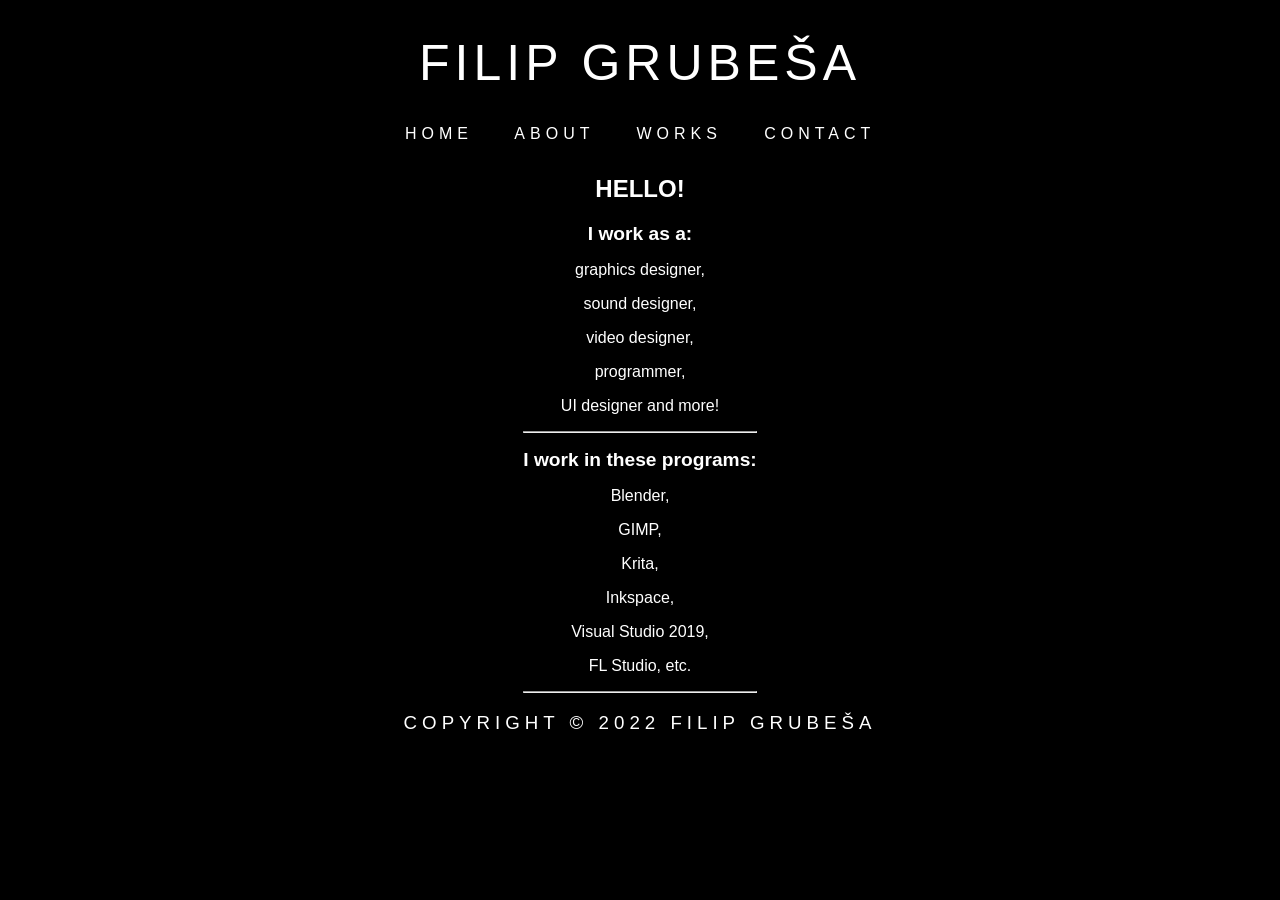
==== about.html @ 62bcab66 "Initial commit" ====
<!DOCTYPE html>
<html>
<head>
    <link rel="stylesheet" href="styles.css">
    <title>About Filip Grube&scaron;a</title>
    <link rel="icon" type="image/x-icon" href="Favicon.ico">
</head>
<body>
    <center>
        <div id="container">
            <div id="header">
                <div id="title">
                    <h1 style="font-size: 50px"><a href="index.html" , style="text-decoration:none">Filip Grube&scaron;a</a></h1>
                </div>
                <div id="nav">
                    <a href="index.html" , style="text-decoration: none; color: white">&nbsp Home &nbsp</a>
                    <a href="about.html" , style="text-decoration: none; color: white">&nbsp About &nbsp</a>
                    <a href="works.html" , style="text-decoration: none; color: white">&nbsp Works &nbsp</a>
                    <a href="contact.html" , style="text-decoration: none; color: white">&nbsp Contact &nbsp</a>
                </div>
            </div>
            <div id="main">
                <p style="color: white">
                    <h2 style="color: white">
                        HELLO!
                    </h2>
                <p style="color: white">
                    <big>
                        <b>
                            I work as a:
                        </b>
                    </big>
                </p>
                <p style="color: white">
                    graphics designer,
                </p>
                <p style="color: white">
                    sound designer,
                </p>
                <p style="color: white">
                    video designer,
                </p>
                <p style="color: white">
                    programmer,
                </p>
                <p style="color: white">
                    UI designer and more!
                </p>
                <hr />
                <p style="color: white">
                    <big>
                        <b>
                            I work in these programs:
                        </b>
                    </big>
                </p>
                <p style="color: white">
                    Blender,
                </p>
                <p style="color: white">
                    GIMP,
                </p>
                <p style="color: white">
                    Krita,
                </p>
                <p style="color: white">
                    Inkspace,
                </p>
                <p style="color: white">
                    Visual Studio 2019,
                </p>
                <p style="color: white">
                    FL Studio, etc.
                </p>
                <hr />
                <!-- <p style="color: white">
                    <big>
                        <b>
                            I am also playing games such as:
                        </b>
                    </big>
                </p>
                <p style="color: white">
                    Rocket League,
                </p>
                <p style="color: white">
                    Valorant,
                </p>
                <p style="color: white">
                    Rec Room,
                </p>
                <p style="color: white">
                    Clash Royale,
                </p>
                <p style="color: white">
                    Fortnite and so on...
                </p> -->
            </div>
            <div id="footer">
                <h3 style="color: white"><a href="https://www.copyright.gov/what-is-copyright/" target="_blank" , style="text-decoration:none", id="copyrightnotice">Copyright &copy; 2022 Filip Grube&scaron;a</a></h3>
            </div>
        </div>
    </center>
</body>
</html>
---- styles.css ----
body {
    font-family: Arial;
    background-color: black;
}

#container {
    width: fit-content;
    height: fit-content;
}

#header {
    width: fit-content;
    text-align: center;
}

#title {
    width: auto;
}

#nav {
    height: 30px;
}

#main {
    width: fit-content;
    background-color: black;
    height: fit-content;
    border-radius: 3px;
}

#footer {
    background-color: black;
    text-decoration-color: white;
    height: 30px;
    text-align: center;
}

h1 {
    font-weight: 500;
    color: white;
    letter-spacing: 5px;
    cursor: pointer;
    text-transform: uppercase;
    transition: 0.5s;
}

h1:hover {
    color: #fff;
    text-shadow: 0 0 5px #03e9f4,
        0 0 25px #03e9f4,
        0 0 50px #03e9f4,
        0 0 100px #03e9f4;
}

a {
    font-weight: 500;
    color: white;
    letter-spacing: 5px;
    cursor: pointer;
    text-transform: uppercase;
    transition: 0.5s;
}

a:hover {
    color: #fff;
    text-shadow: 0 0 5px #03e9f4,
        0 0 2px #03e9f4,
        0 0 50px #03e9f4,
        0 0 100px #03e9f4;
}

#indexcontainer {
    width: fit-content;
}

h3 {
    font-weight: 500;
    color: white;
    letter-spacing: 5px;
    cursor: pointer;
    text-transform: uppercase;
    transition: 0.5s;
}

h3:hover {
    color: #fff;
    text-shadow: 0 0 5px #03e9f4, 0 0 25px #03e9f4, 0 0 50px #03e9f4, 0 0 100px #03e9f4;
}

img{
    transition: 0.5s;
}

img:hover {
    -webkit-filter: drop-shadow(0 0 15px #03e9f4);
}
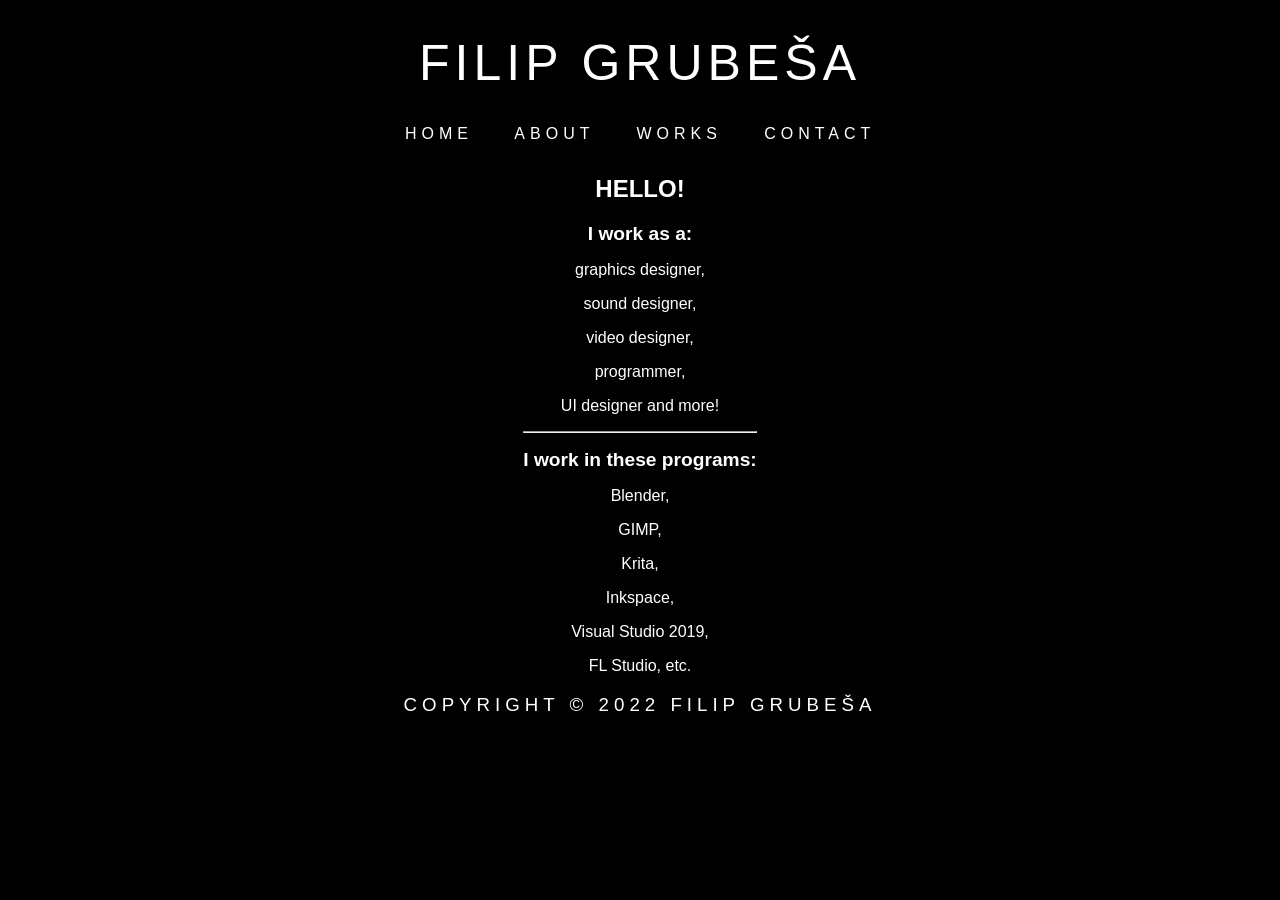
==== commit 7a0864e8: "Initial commit" ====
--- a/about.html
+++ b/about.html
@@ -72,8 +72,8 @@
                 <p style="color: white">
                     FL Studio, etc.
                 </p>
-                <hr />
-                <!-- <p style="color: white">
+                <!-- <hr />
+                <p style="color: white">
                     <big>
                         <b>
                             I am also playing games such as:
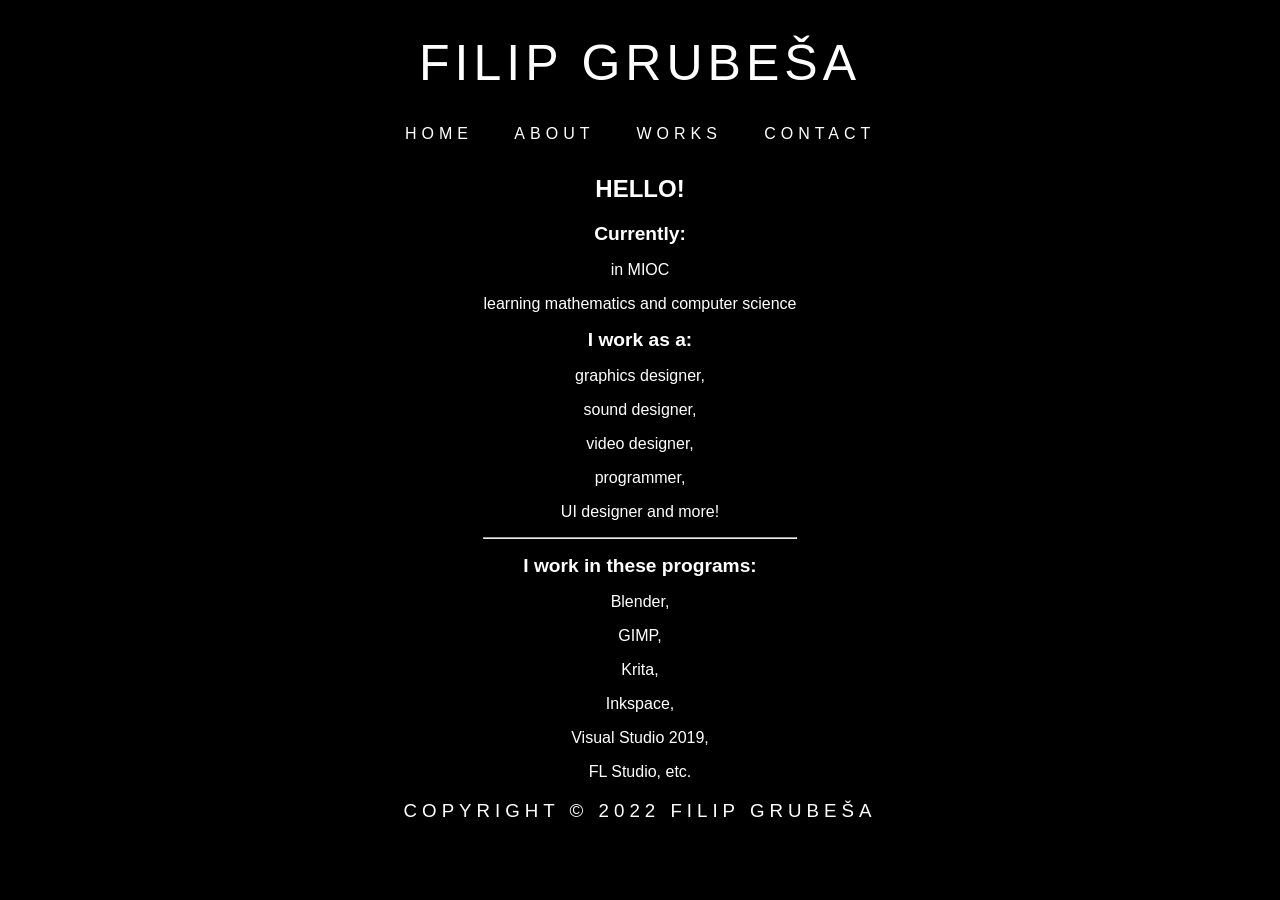
==== commit daf048af: "Initial commit" ====
--- a/about.html
+++ b/about.html
@@ -24,6 +24,19 @@
                     <h2 style="color: white">
                         HELLO!
                     </h2>
+                <p style="color: white">
+                    <big>
+                        <b>
+                            Currently:
+                        </b>
+                    </big>
+                </p>
+                <p style="color: white">
+                    in MIOC
+                </p>
+                <p style="color: white">
+                    learning mathematics and computer science
+                </p>
                 <p style="color: white">
                     <big>
                         <b>
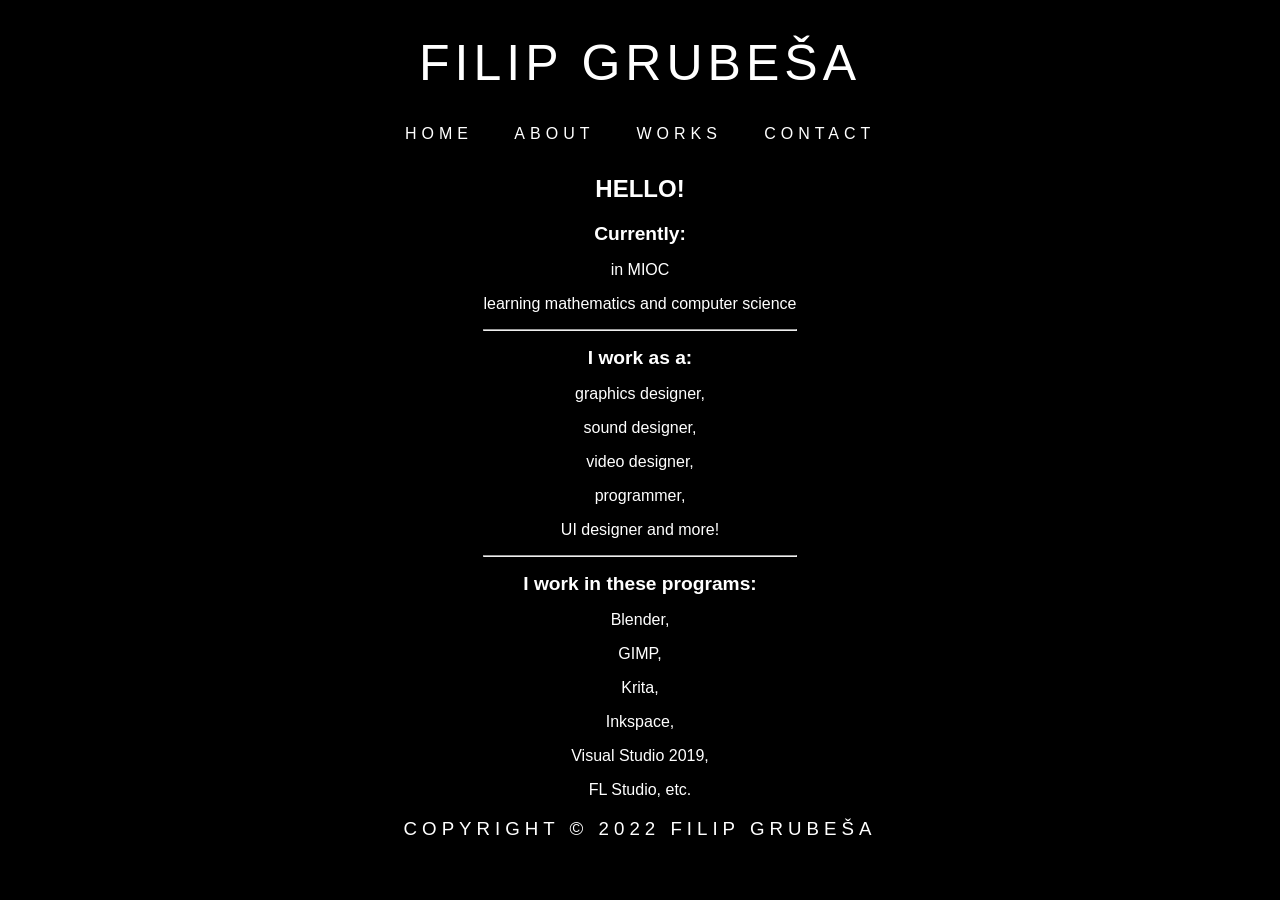
==== commit 4d86c923: "Initial commit" ====
--- a/about.html
+++ b/about.html
@@ -37,6 +37,7 @@
                 <p style="color: white">
                     learning mathematics and computer science
                 </p>
+                <hr />
                 <p style="color: white">
                     <big>
                         <b>
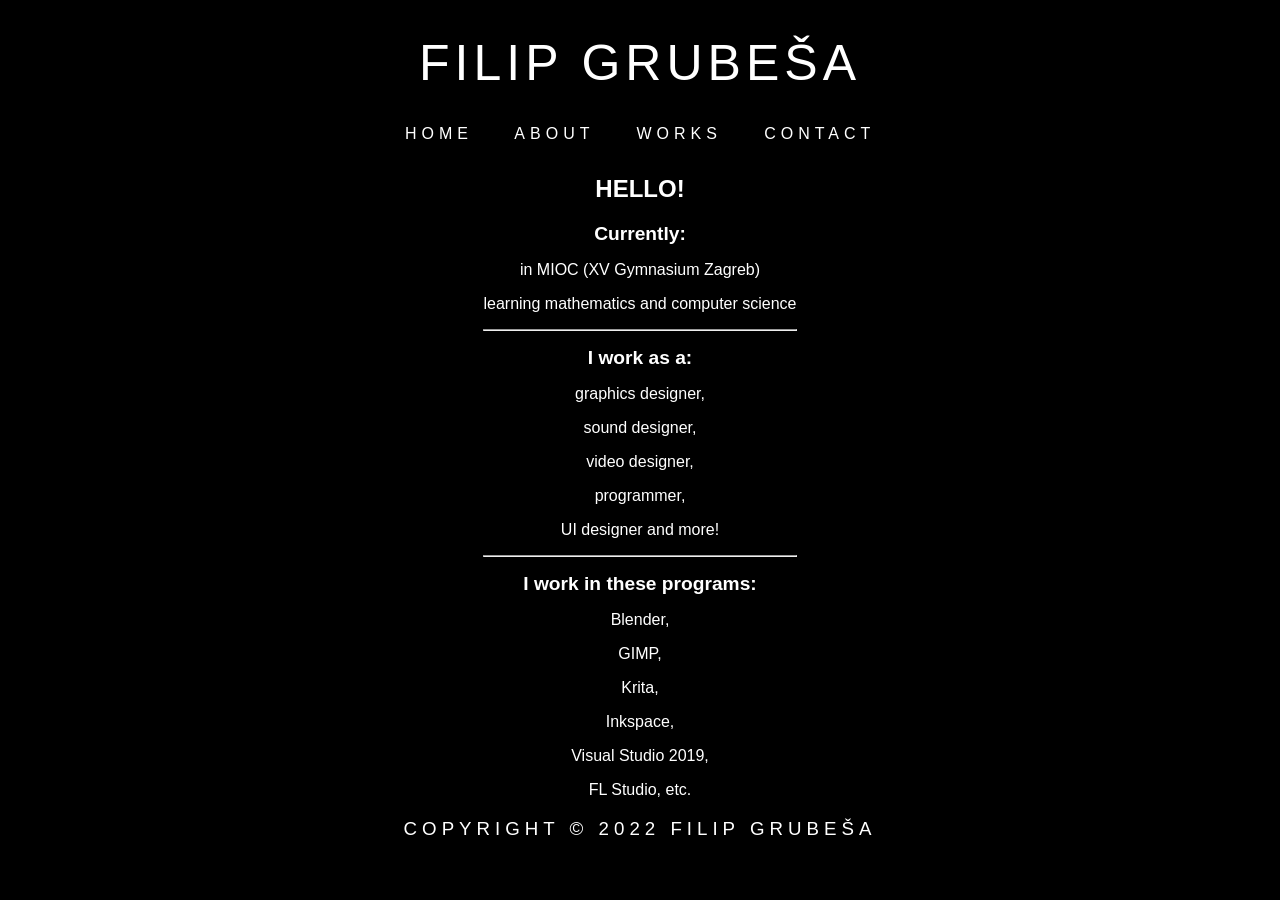
==== commit 2b38e2de: "Initial commit" ====
--- a/about.html
+++ b/about.html
@@ -32,7 +32,7 @@
                     </big>
                 </p>
                 <p style="color: white">
-                    in MIOC
+                    in MIOC (XV Gymnasium Zagreb)
                 </p>
                 <p style="color: white">
                     learning mathematics and computer science
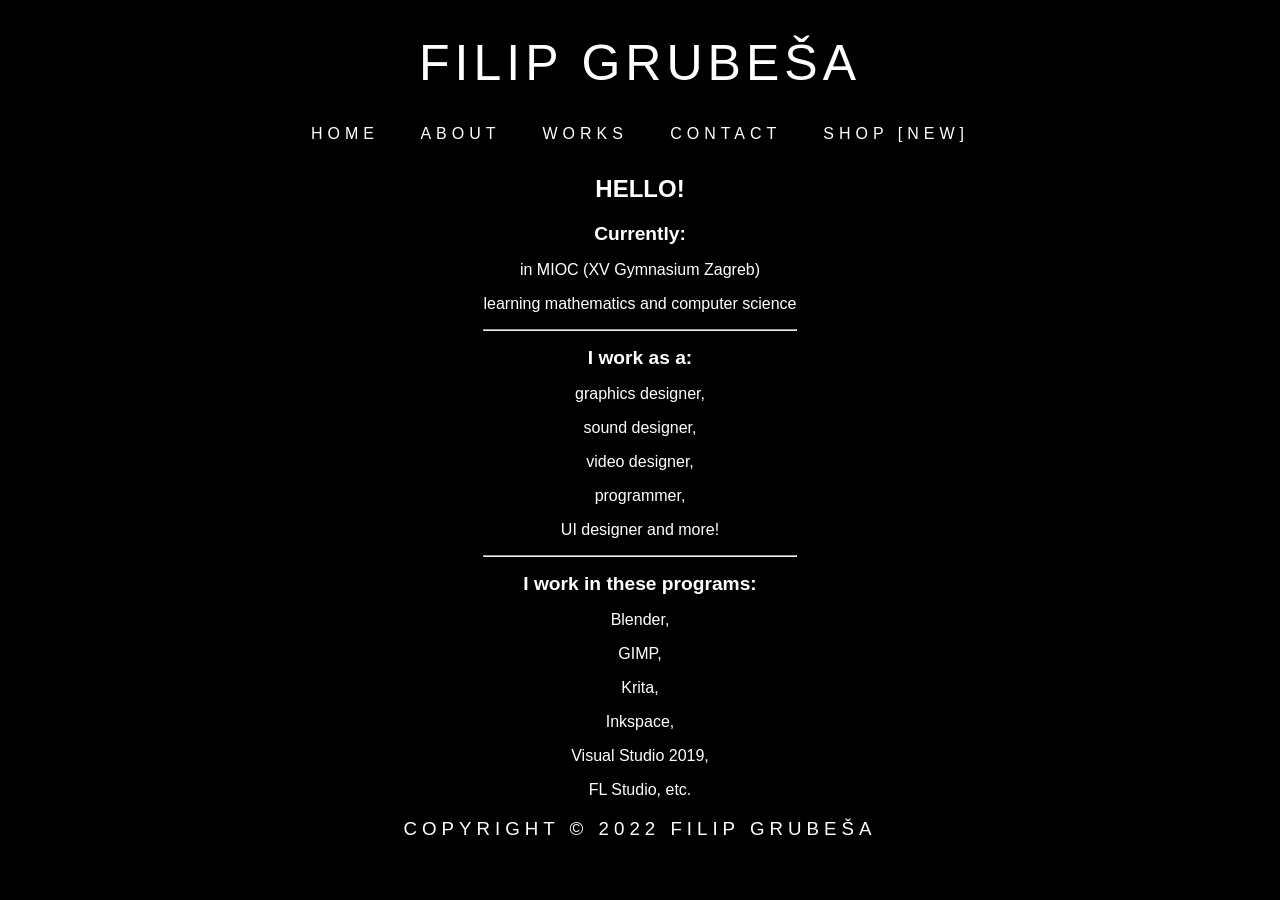
==== commit e3517b52: "initial commit" ====
--- a/about.html
+++ b/about.html
@@ -17,6 +17,7 @@
                     <a href="about.html" , style="text-decoration: none; color: white">&nbsp About &nbsp</a>
                     <a href="works.html" , style="text-decoration: none; color: white">&nbsp Works &nbsp</a>
                     <a href="contact.html" , style="text-decoration: none; color: white">&nbsp Contact &nbsp</a>
+                    <a href="https://shopatgrubessa.github.io/" , style="text-decoration: none; color: white">&nbsp Shop [NEW] &nbsp</a>
                 </div>
             </div>
             <div id="main">
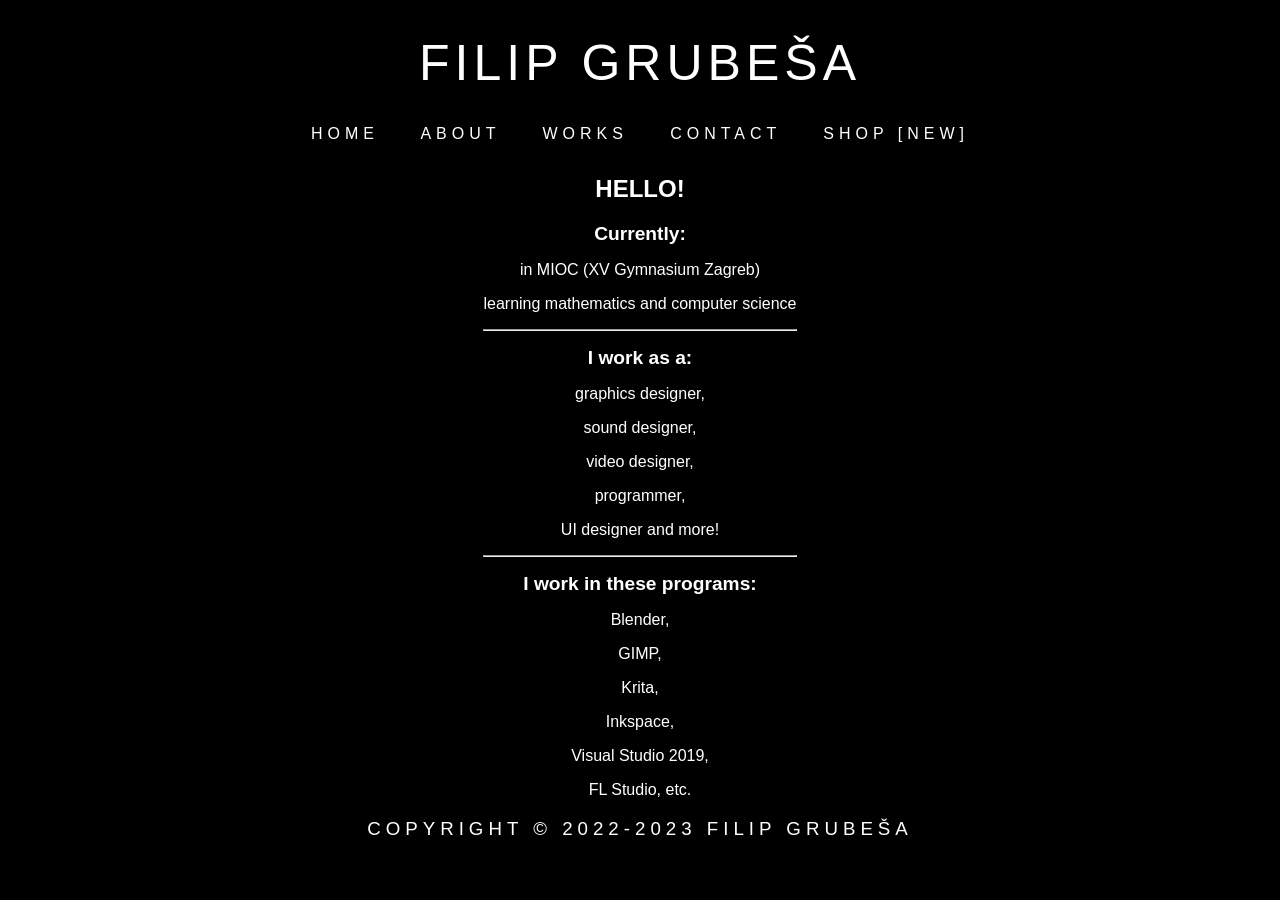
==== commit a42cf606: "Initial commit" ====
--- a/about.html
+++ b/about.html
@@ -17,7 +17,7 @@
                     <a href="about.html" , style="text-decoration: none; color: white">&nbsp About &nbsp</a>
                     <a href="works.html" , style="text-decoration: none; color: white">&nbsp Works &nbsp</a>
                     <a href="contact.html" , style="text-decoration: none; color: white">&nbsp Contact &nbsp</a>
-                    <a href="https://shopatgrubessa.github.io/" , style="text-decoration: none; color: white">&nbsp Shop [NEW] &nbsp</a>
+                    <a href="shop.html" , style="text-decoration: none; color: white">&nbsp Shop [NEW] &nbsp</a>
                 </div>
             </div>
             <div id="main">
@@ -112,7 +112,7 @@
                 </p> -->
             </div>
             <div id="footer">
-                <h3 style="color: white"><a href="https://www.copyright.gov/what-is-copyright/" target="_blank" , style="text-decoration:none", id="copyrightnotice">Copyright &copy; 2022 Filip Grube&scaron;a</a></h3>
+                <h3 style="color: white"><a href="https://www.copyright.gov/what-is-copyright/" target="_blank" , style="text-decoration:none", id="copyrightnotice">Copyright &copy; 2022-2023 Filip Grube&scaron;a</a></h3>
             </div>
         </div>
     </center>
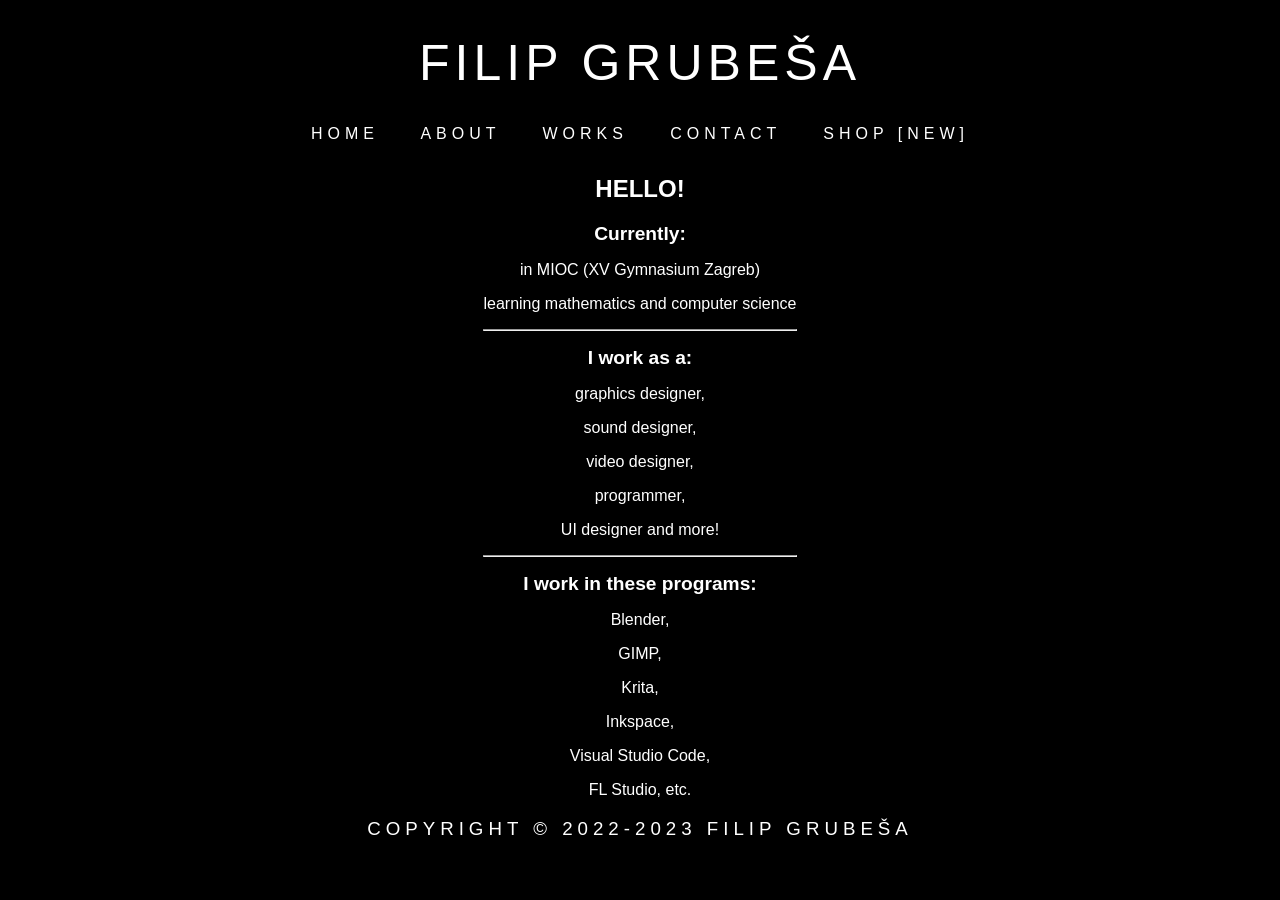
==== commit 0b97bb44: "Initial commit" ====
--- a/about.html
+++ b/about.html
@@ -82,7 +82,7 @@
                     Inkspace,
                 </p>
                 <p style="color: white">
-                    Visual Studio 2019,
+                    Visual Studio Code,
                 </p>
                 <p style="color: white">
                     FL Studio, etc.
